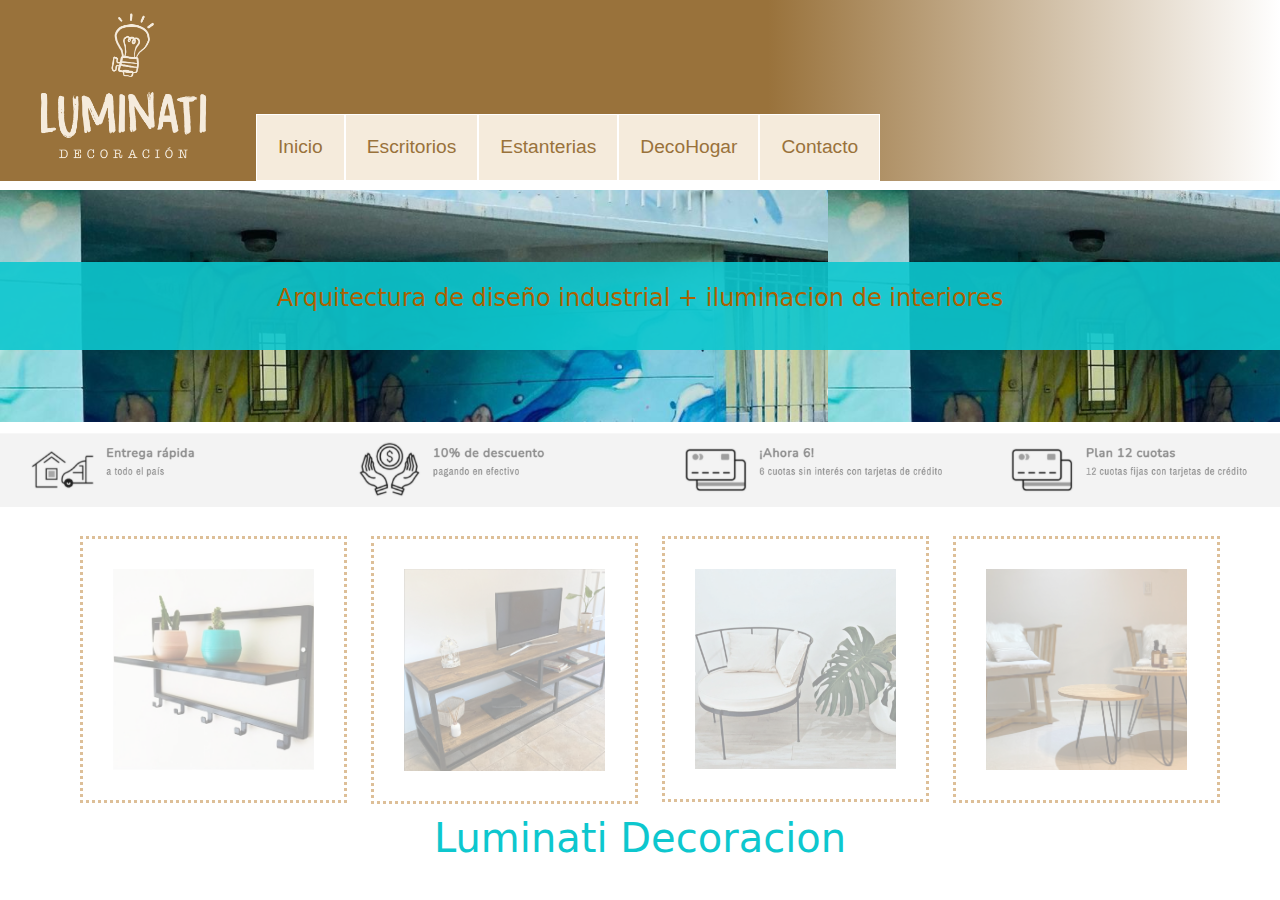
==== index.html @ 22d6bd05 "primer entrega bootstrap" ====
<!DOCTYPE html>
<html lang="es">
<head>
    <meta charset="UTF-8">
    <meta name="viewport" content="width=device-width, initial-scale=1.0">
    <title>Luminati - Inicio</title>
    <link rel="stylesheet" href="css/bootstrap.css"> <!-- bootstrap local -->
    <link rel="stylesheet" href="estilos.css">
</head>
<body>
    <header>
        <img src="./img/logo.png" width="20%" alt="logo">
        <nav class="navbar navbar-expand-lg navbar-light bg-light">
            <div class="container-fluid">
                <button class="navbar-toggler" type="button" data-bs-toggle="collapse" data-bs-target="#navbarSupportedContent" aria-controls="navbarSupportedContent" aria-expanded="false" aria-label="Toggle navigation">
                    <span class="navbar-toggler-icon"></span>
                </button>
                <div class="collapse navbar-collapse" id="navbarSupportedContent">
                    <ul class="navbar-nav me-auto mb-2 mb-lg-0">
                        <li class="nav-item">
                            <a class="nav-link active" aria-current="page" href="index.html">Inicio</a>
                        </li>
                        <li class="nav-item">
                            <a class="nav-link active" href="./pages/escritorios.html">Escritorios</a>
                        </li>  
                        <li class="nav-item">
                            <a class="nav-link active" href="./pages/estanterias.html">Estanterias</a>
                        </li>  
                        <li class="nav-item">
                            <a class="nav-link active" href="./pages/deco-home.html">DecoHogar</a>
                        </li>  
                        <li class="nav-item">
                            <a class="nav-link active" href="./pages/contacto.html">Contacto</a>
                        </li>  

                    </ul>
                </div>
            </div>
        </nav>
    </header>
    <main>        
        <section id="imageTittle">
            <div class="tittle">
                <p>Arquitectura de diseño industrial + iluminacion de interiores</p>
            </div>
        </section>
        <section class="flyer">
            <img src="./img/flyer.png" width="100%" height="100%" alt=" flyer metodo de pago">
        </section>
        <div class="container">
            <div class="row">
                <div class="col-12 col-md-6 col-lg-3 galeria">
                    <img src="./img/perchero.png" alt="perchero" class="imagenGaleria">
                </div>
                <div class="col-12 col-md-6 col-lg-3 galeria">
                    <img src="./img/rackTv.png" alt="rackTv" class="imagenGaleria">                   
                </div>
                <div class="col-12 col-md-6 col-lg-3 galeria">
                    <img src="./img/sillon.png" alt="sillon" class="imagenGaleria">
                </div>
                <div class="col-12 col-md-6 col-lg-3 galeria">                  
                    <img src="./img/mesaRatona.png" alt="mesaRatona" class="imagenGaleria">
                </div>
            </div>
        </div>
    </main>
    <footer>
        <h1>Luminati Decoracion</h1>
    </footer>
    <script src="js/bootstrap.js"></script> <!-- javaScript local -->
</body>
</html>
---- estilos.css ----
body{
        margin: 0;
        width:100%;
        height: 100vh;
    }
    
    footer{
        color: rgb(13, 199, 206);
        text-align: center;
        position: fixed;
        display: contents;
    }
    
    .flyer{
        margin-top: 10px;
        margin-bottom: 10px;
    }
    
    header{
        background-image: linear-gradient(to right, rgb(153 114 59) 60%, white);
        display: flex;
        align-items: flex-end;
    } 
    
    h1 a{
        font-family: Verdana, Geneva, Tahoma, sans-serif;
    }

    li{
        border: 1px solid white;
        margin: 0%;
        padding: 10px 13px;
        background-color: rgb(245 235 220);
        color: white;
        font-family: Verdana, Geneva, Tahoma, sans-serif;
        font-size:larger;
        list-style-type: none;
    }
    
    nav li:hover{
        border-left: 3px solid rgb(13, 199, 206);
        border-bottom: 5px solid rgb(13, 199, 206);
        color: white;
        list-style-type: none;
        }
    

    #imageTittle {
        background-image: url(./img/showroom.png);
        background-repeat: repeat-x;
        margin-top: 1vh;
        margin-bottom: 1vh;
        padding-top: 8vh;
        padding-bottom: 8vh;
    }
    
    .tittle{
        font-size: x-large;
        justify-content: center;
        align-items: center;
        padding: 2vh;
        text-align: center;
        background-color: rgb(13, 199, 206, 90%);
        color: rgb(172, 97, 0);
        padding: 2vh;

        }
    
    .galeria{
        margin-top: 1vh;
        text-align: center;
    }
    
    .imagenGaleria{
        width: 100%;
        border-style: dotted;
        border-color: rgb(172, 97, 0);
        display: inline-block;
        margin: 10px;
        padding: 30px;
        transition: 1s;
        opacity: 0.4;
    }

    .imagenGaleria:hover{
        opacity: 2;
        width: 105%;
    }
    
    /* imagenes de contacto (redes sociales)*/
    .redSocial{       
        background-color: rgb(13, 199, 206, 90%);
        width: 100%;
        display: flex;
        justify-content: center;
        align-items: center;
        color: rgb(172, 97, 0);
        font-size: inherit;
    }
    
    .imgRedes{    
        margin:20px; 
    }

    .bloque{
        display: flex;
        text-align: center;
        justify-content: center;
    }
    
    .mapa-contacto{
        padding: 20px;
        margin: 5px;
        border-style: outset;
        border-color: rgb(13, 199, 206);

    }
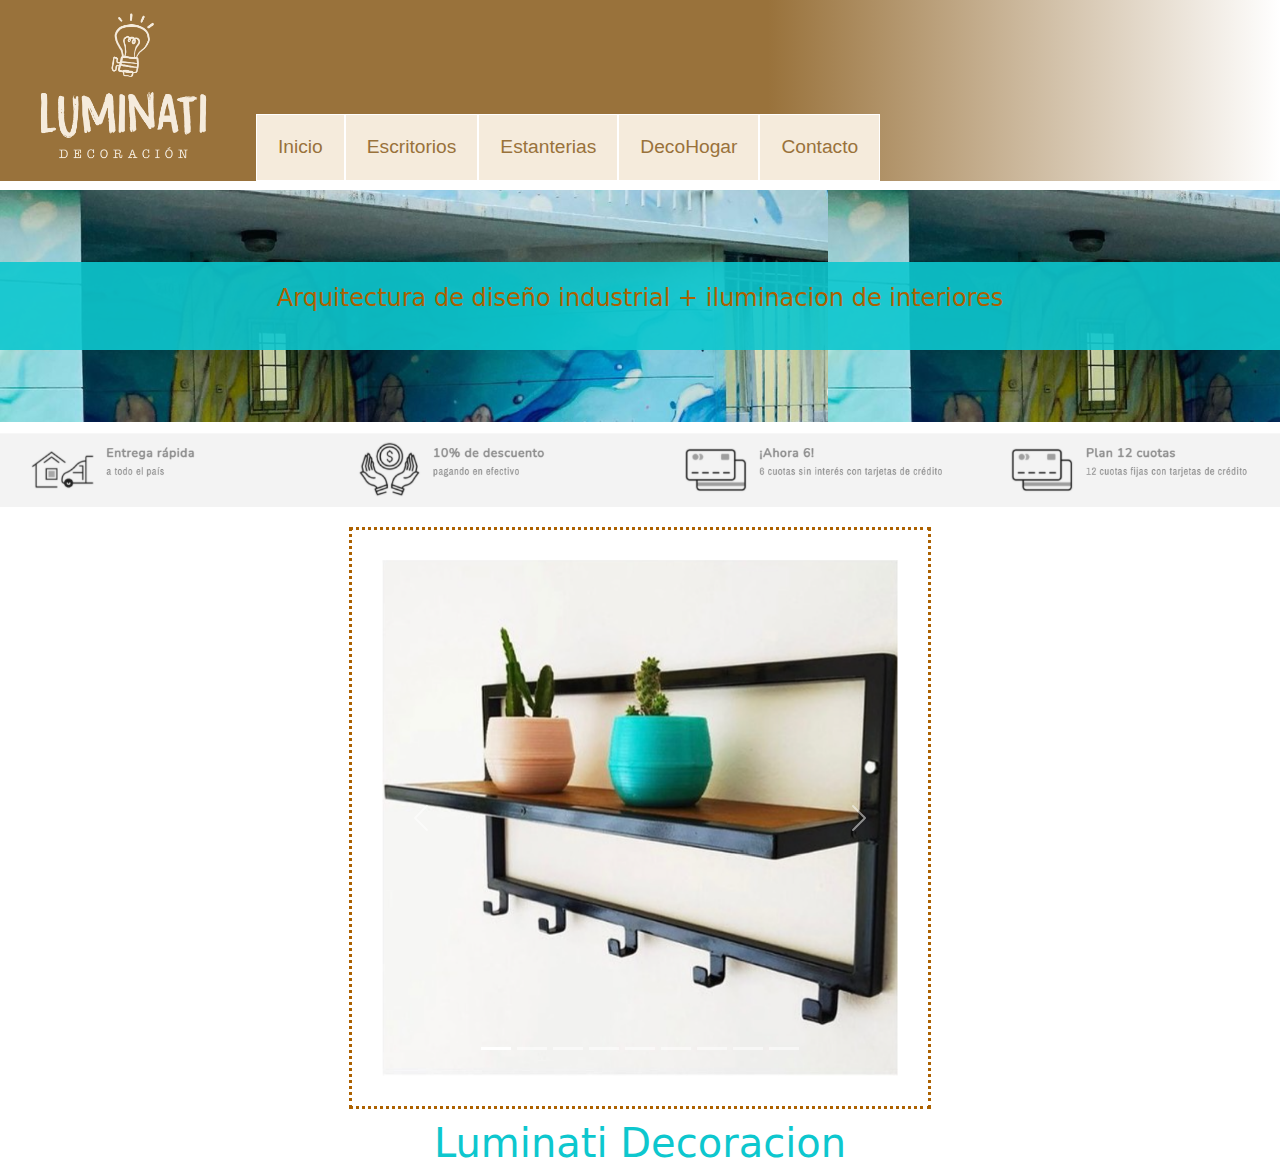
==== commit c44334ae: "entregaFinal2, con bootstrap" ====
--- a/index.html
+++ b/index.html
@@ -5,11 +5,12 @@
     <meta name="viewport" content="width=device-width, initial-scale=1.0">
     <title>Luminati - Inicio</title>
     <link rel="stylesheet" href="css/bootstrap.css"> <!-- bootstrap local -->
-    <link rel="stylesheet" href="estilos.css">
+    <link rel="stylesheet" href="estilos.css"> <!-- estilos personalizados -->
 </head>
 <body>
     <header>
         <img src="./img/logo.png" width="20%" alt="logo">
+        <!-- menu -->
         <nav class="navbar navbar-expand-lg navbar-light bg-light">
             <div class="container-fluid">
                 <button class="navbar-toggler" type="button" data-bs-toggle="collapse" data-bs-target="#navbarSupportedContent" aria-controls="navbarSupportedContent" aria-expanded="false" aria-label="Toggle navigation">
@@ -47,22 +48,63 @@
         <section class="flyer">
             <img src="./img/flyer.png" width="100%" height="100%" alt=" flyer metodo de pago">
         </section>
+        <!-- carrousel -->
         <div class="container">
             <div class="row">
-                <div class="col-12 col-md-6 col-lg-3 galeria">
-                    <img src="./img/perchero.png" alt="perchero" class="imagenGaleria">
-                </div>
-                <div class="col-12 col-md-6 col-lg-3 galeria">
-                    <img src="./img/rackTv.png" alt="rackTv" class="imagenGaleria">                   
-                </div>
-                <div class="col-12 col-md-6 col-lg-3 galeria">
-                    <img src="./img/sillon.png" alt="sillon" class="imagenGaleria">
-                </div>
-                <div class="col-12 col-md-6 col-lg-3 galeria">                  
-                    <img src="./img/mesaRatona.png" alt="mesaRatona" class="imagenGaleria">
+                <div class="col-6 col-md-9 col-lg-12 galeriaIndex">
+                    <div id="carouselExampleIndicators" class="carousel slide" data-bs-ride="carousel">
+                        <div class="carousel-indicators">
+                        <button type="button" data-bs-target="#carouselExampleIndicators" data-bs-slide-to="0" class="active" aria-current="true" aria-label="Slide 1"></button>
+                        <button type="button" data-bs-target="#carouselExampleIndicators" data-bs-slide-to="1" aria-label="Slide 2"></button>
+                        <button type="button" data-bs-target="#carouselExampleIndicators" data-bs-slide-to="2" aria-label="Slide 3"></button>
+                        <button type="button" data-bs-target="#carouselExampleIndicators" data-bs-slide-to="3" aria-label="Slide 4"></button>
+                        <button type="button" data-bs-target="#carouselExampleIndicators" data-bs-slide-to="4" aria-label="Slide 5"></button>
+                        <button type="button" data-bs-target="#carouselExampleIndicators" data-bs-slide-to="5" aria-label="Slide 6"></button>
+                        <button type="button" data-bs-target="#carouselExampleIndicators" data-bs-slide-to="6" aria-label="Slide 7"></button>
+                        <button type="button" data-bs-target="#carouselExampleIndicators" data-bs-slide-to="7" aria-label="Slide 8"></button>
+                        <button type="button" data-bs-target="#carouselExampleIndicators" data-bs-slide-to="8" aria-label="Slide 9"></button>
+                        </div>
+                        <div class="carousel-inner">
+                        <div class="carousel-item active">
+                            <img src="./img/perchero.png" class="d-block w-100" alt="perchero">
+                        </div>
+                        <div class="carousel-item">
+                            <img src="./img/rackTv.png" class="d-block w-100" alt="rackTv">
+                        </div>
+                        <div class="carousel-item">
+                            <img src="./img/sillon.png" class="d-block w-100" alt="sillon">
+                        </div>
+                        <div class="carousel-item">
+                            <img src="./img/mesaRatona.png" class="d-block w-100" alt="mesaRatona">
+                        </div>
+                        <div class="carousel-item">
+                            <img src="./img/deco1.png" class="d-block w-100" alt="miniBar">
+                        </div>
+                        <div class="carousel-item">
+                            <img src="./img/estante5.png" class="d-block w-100" alt="recibidor">
+                        </div>
+                        <div class="carousel-item">
+                            <img src="./img/deco3.png" class="d-block w-100" alt="rackTv2">
+                        </div>
+                        <div class="carousel-item">
+                            <img src="./img/escritorio3.png" class="d-block w-100" alt="escritorioBlanco">
+                        </div>
+                        <div class="carousel-item">
+                            <img src="./img/escritorio4.png" class="d-block w-100" alt="escritorioNegro">
+                        </div>
+                        </div>
+                        <button class="carousel-control-prev" type="button" data-bs-target="#carouselExampleIndicators" data-bs-slide="prev">
+                        <span class="carousel-control-prev-icon" aria-hidden="true"></span>
+                        <span class="visually-hidden">Previous</span>
+                        </button>
+                        <button class="carousel-control-next" type="button" data-bs-target="#carouselExampleIndicators" data-bs-slide="next">
+                        <span class="carousel-control-next-icon" aria-hidden="true"></span>
+                        <span class="visually-hidden">Next</span>
+                        </button>
+                    </div>
                 </div>
             </div>
-        </div>
+        </div>     
     </main>
     <footer>
         <h1>Luminati Decoracion</h1>
--- a/estilos.css
+++ b/estilos.css
@@ -86,6 +86,17 @@
         opacity: 2;
         width: 105%;
     }
+
+    .galeriaIndex{
+        width: 50%;
+        border-style: dotted;
+        border-color: rgb(172, 97, 0);
+        display: inline-block;
+        margin: 10px;
+        padding: 30px;
+        justify-content: center;
+    }
+
     
     /* imagenes de contacto (redes sociales)*/
     .redSocial{       
